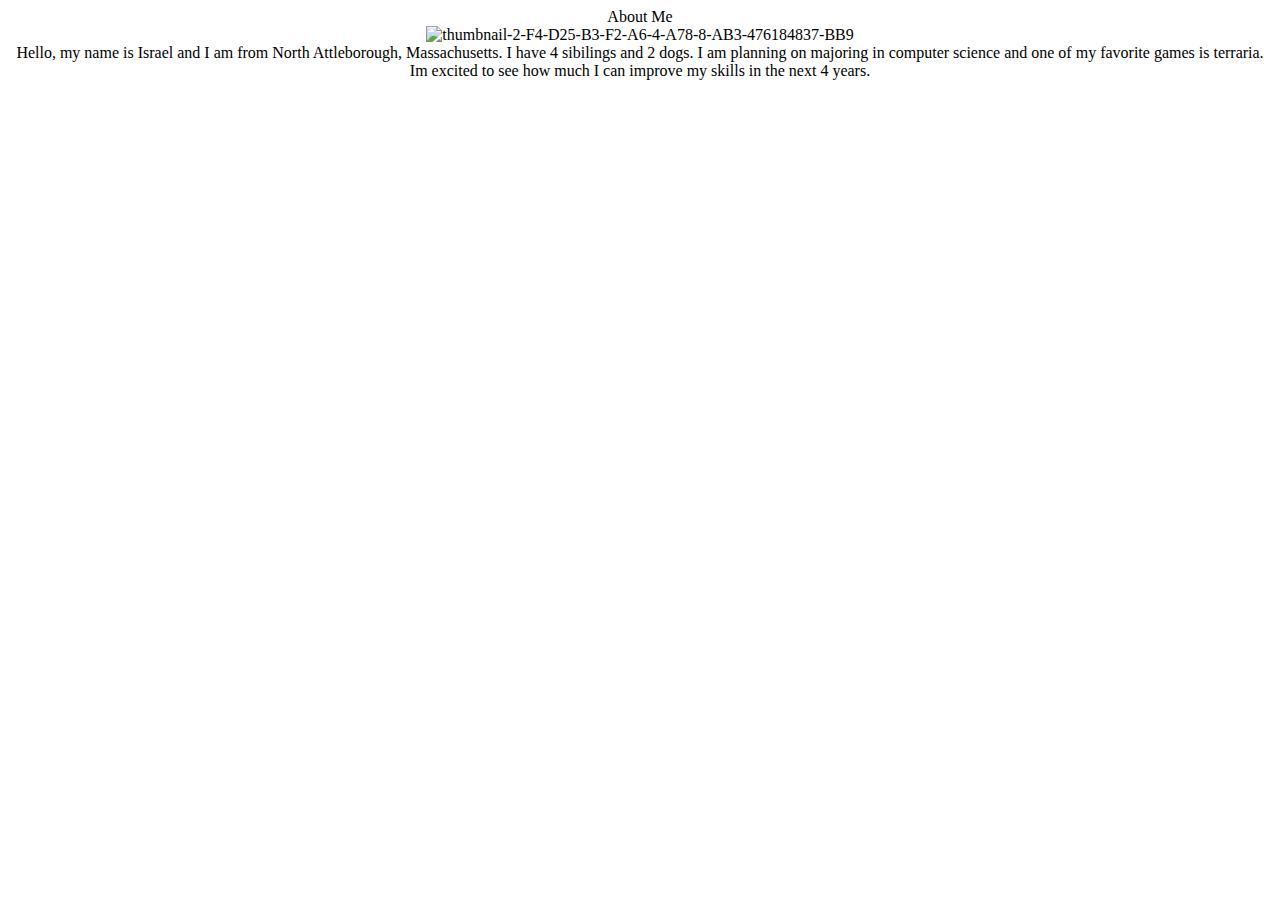
==== aboutme/index.html @ dcb94f65 "publish" ====
<!DOCTYPE html>
<html>
  <head>
    <meta charset="UTF-8">
    <meta name="viewport" content="width=device-width, inital-scale=1.0">
      <title>BYUI icebreaker</title>
       <link rel="stylesheet" href="styles/style.css" />
  </head>
  <body>
    <center>
      <header>About Me
      </header>
         <img src="https://i.ibb.co/xgYv55t/thumbnail-2-F4-D25-B3-F2-A6-4-A78-8-AB3-476184837-BB9.jpg" alt="thumbnail-2-F4-D25-B3-F2-A6-4-A78-8-AB3-476184837-BB9" width="350" height="350"></a>
            <br/>
               <div class="main">
                   <main>Hello, my name is Israel and I am from North Attleborough, Massachusetts. I have 4 sibilings and 2 dogs. I am planning on majoring in computer science and one of my favorite games is terraria. Im excited to see how much I can improve my skills in the next 4 years.</main>
               </div>
    </center>
  </body>
</html>
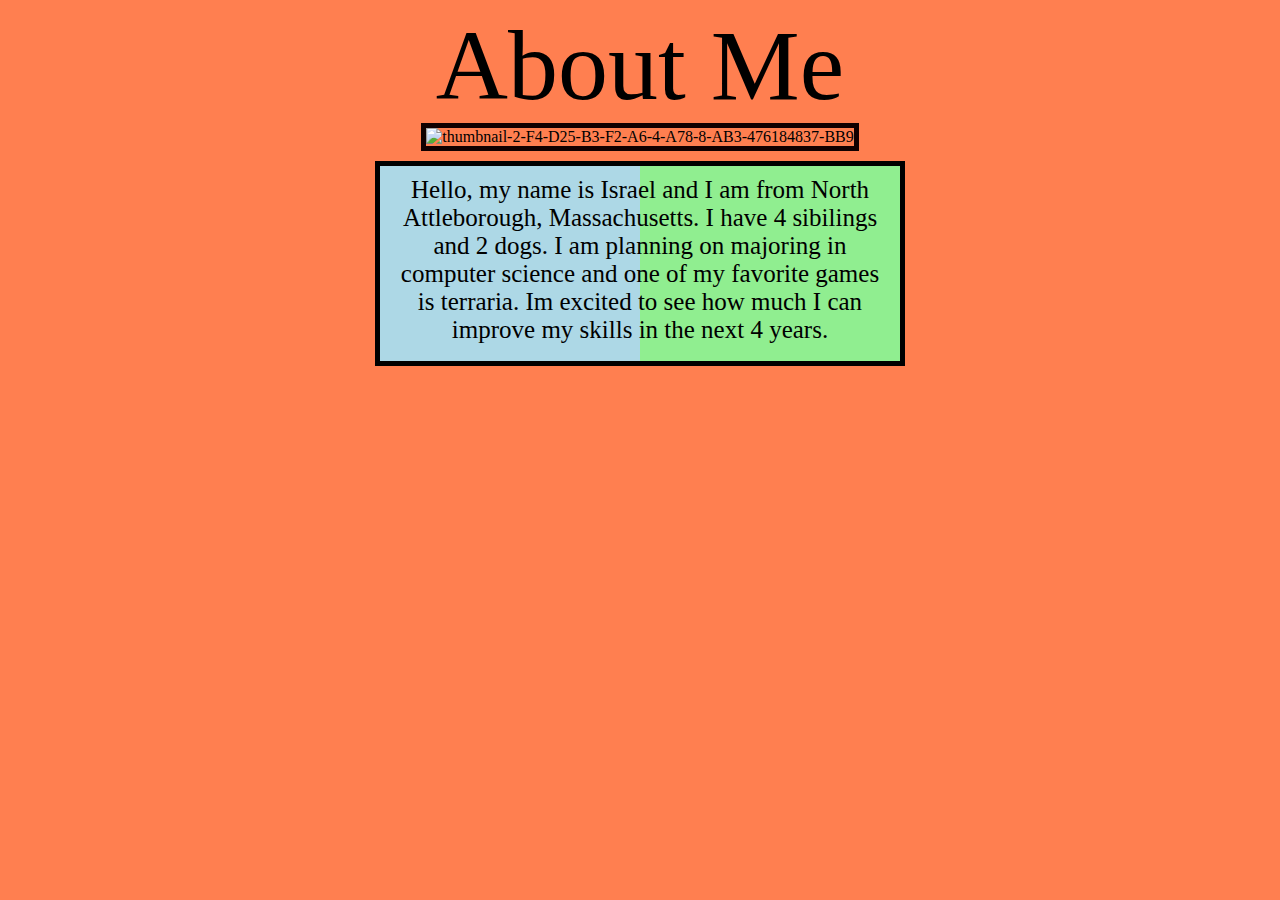
==== commit 537d6d35: "commit" ====
--- a/aboutme/index.html
+++ b/aboutme/index.html
@@ -4,7 +4,7 @@
     <meta charset="UTF-8">
     <meta name="viewport" content="width=device-width, inital-scale=1.0">
       <title>BYUI icebreaker</title>
-       <link rel="stylesheet" href="styles/style.css" />
+       <link rel="stylesheet" href="styles/styles.css" />
   </head>
   <body>
     <center>
--- a/aboutme/styles/styles.css
+++ b/aboutme/styles/styles.css
@@ -0,0 +1,23 @@
+img {
+    border: 5px solid #100;
+    
+  }
+body{
+    background-color: coral;
+    background-image: url("https://www.nme.com/wp-content/uploads/2022/02/Terraria-Labour-of-Love-update.jpg")
+}
+
+.main{
+    width: 500px;
+    height: 175px;
+    border: 5px solid black;
+    padding: 10px;
+    margin: 10px;
+    font-size: 25px;
+    background: linear-gradient(to right, lightblue 50%, lightgreen 50%);
+}
+
+header{
+    font-size: 100px;
+}
+
